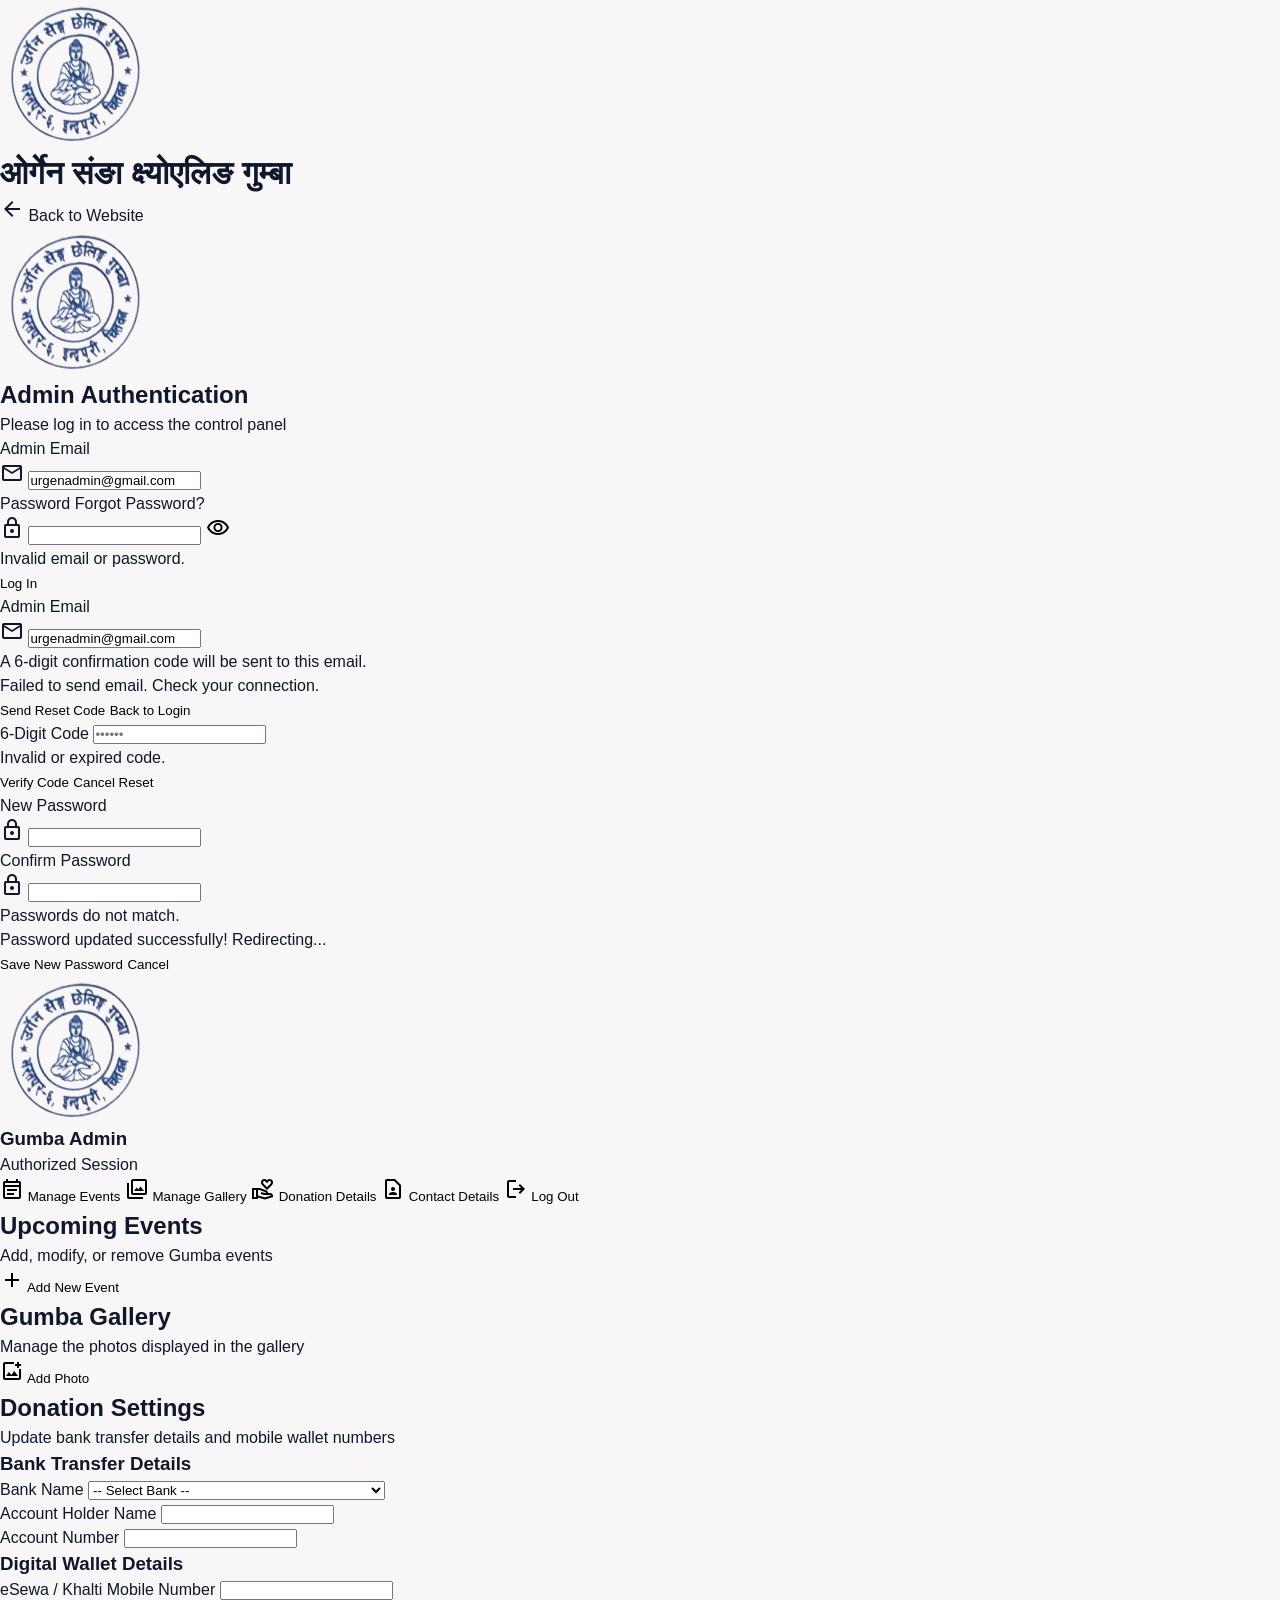
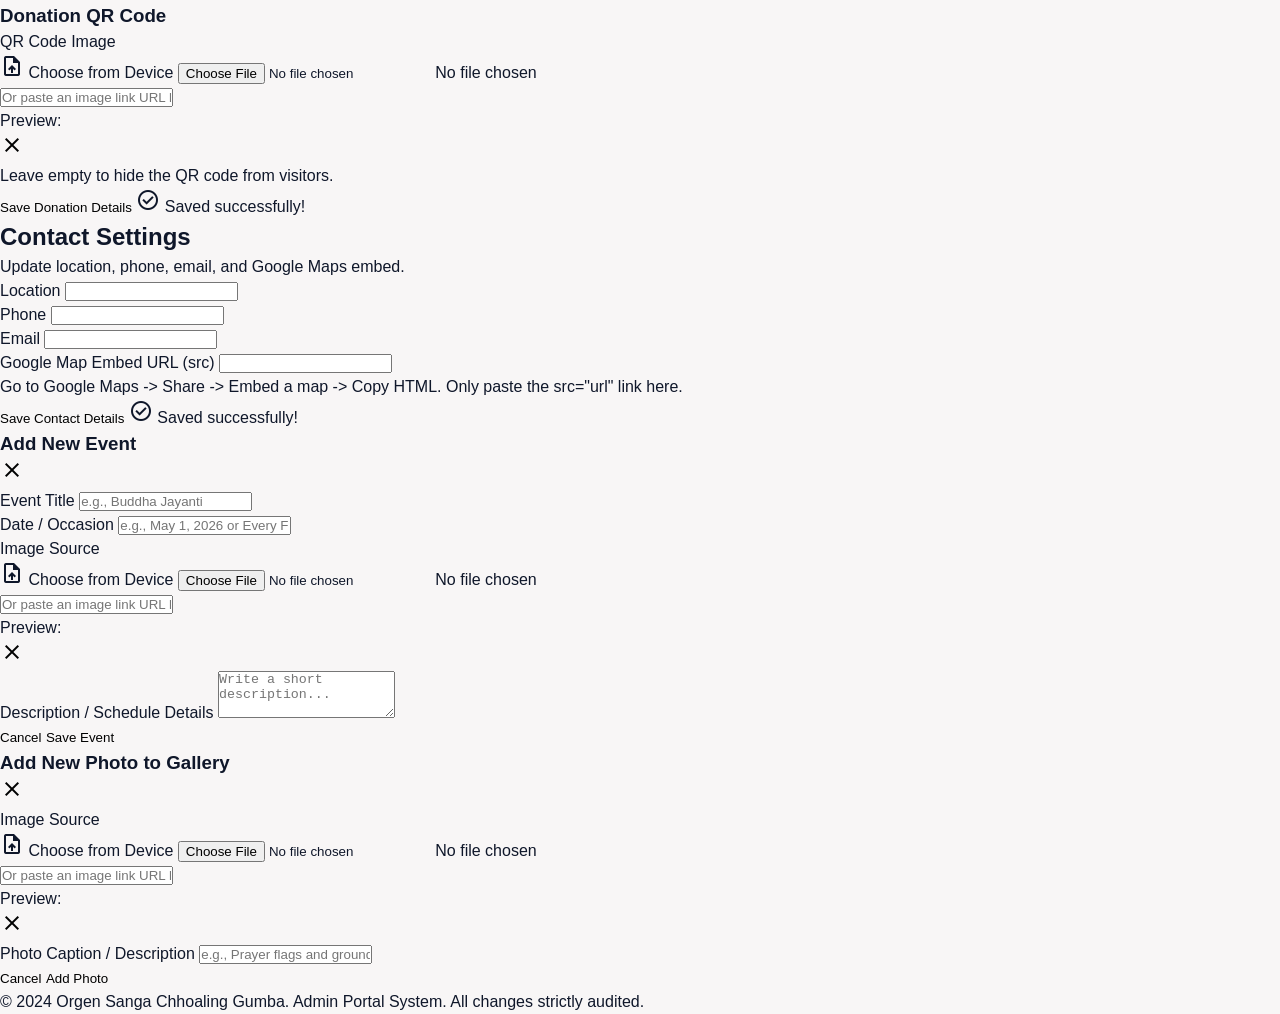
==== admin.html @ 07d28d4c "final changes admin part" ====
<!DOCTYPE html>
<html lang="en">

<head>
    <meta charset="utf-8" />
    <meta content="width=device-width, initial-scale=1.0" name="viewport" />
    <title>Admin Portal - Orgen Sanga Chhoaling Gumba</title>

    <link href="https://fonts.googleapis.com/css2?family=Material+Symbols+Outlined" rel="stylesheet">

    <!-- Tailwind CSS v3 CDN and Configuration -->
    <script src="https://cdn.tailwindcss.com"></script>
    <script>
        tailwind.config = {
            darkMode: 'class',
            theme: {
                extend: {
                    colors: {
                        primary: {
                            DEFAULT: '#7a1f1f',
                            hover: '#912525',
                        },
                        'accent-gold': '#d4af37',
                        'background-light': '#f8f6f6',
                        'background-dark': '#1f1313',
                    },
                    fontFamily: {
                        display: ['Manrope', 'sans-serif'],
                    }
                }
            }
        }
    </script>

    <link href="style.css" rel="stylesheet" />

    <!-- Supabase CDN Client -->
    <script src="https://cdn.jsdelivr.net/npm/@supabase/supabase-js@2"></script>
    
    <!-- EmailJS SDK -->
    <script src="https://cdn.jsdelivr.net/npm/@emailjs/browser@3/dist/email.min.js"></script>
    <script>
        (function() {
            emailjs.init("VkFQ0ggkK5sefF4Gu");
        })();
    </script>

    <style>
        .glass-panel {
            background: rgba(255, 255, 255, 0.08);
            backdrop-filter: blur(16px);
            border: 1px solid rgba(255, 255, 255, 0.1);
        }

        .dark .glass-panel {
            background: rgba(31, 19, 19, 0.6);
            backdrop-filter: blur(16px);
            border: 1px solid rgba(255, 255, 255, 0.05);
        }

        .tab-btn.active {
            background-color: #7a1f1f;
            color: #ffffff;
            border-color: #d4af37;
        }
    </style>
</head>

<body class="bg-background-light dark:bg-background-dark font-display text-slate-900 dark:text-slate-100 min-h-screen flex flex-col">

    <!-- Header Navigation -->
    <header class="fixed top-0 left-0 w-full z-50 bg-background-light/90 dark:bg-background-dark/90 backdrop-blur-md border-b border-primary/10 dark:border-primary/20 transition-all duration-300">
        <div class="max-w-7xl mx-auto px-4 py-3 sm:px-6 flex items-center justify-between">
            <div class="flex items-center gap-2 sm:gap-3">
                <a href="index.html" class="flex items-center gap-2 sm:gap-3">
                    <img src="images/logo.png" alt="Gumba Logo" class="h-10 w-10 sm:h-12 sm:w-12 object-contain rounded-full bg-white border-2 border-accent-gold" />
                    <h1 class="text-primary dark:text-background-light font-bold text-xs xs:text-sm sm:text-base md:text-lg lg:text-xl leading-tight">ओर्गेन संङा क्ष्योएलिङ गुम्बा</h1>
                </a>
            </div>
            <div class="flex items-center gap-4">
                <a href="index.html" class="inline-flex items-center gap-1 text-sm font-semibold text-slate-700 dark:text-slate-200 hover:text-primary dark:hover:text-accent-gold transition-colors">
                    <span class="material-symbols-outlined text-lg">arrow_back</span>
                    Back to Website
                </a>
            </div>
        </div>
    </header>

    <!-- MAIN CONTAINER -->
    <main class="flex-grow pt-24 pb-16 px-4 sm:px-6 max-w-7xl w-full mx-auto flex flex-col items-center justify-center">
        
        <!-- ================= LOGIN SCREEN ================= -->
        <div id="login-container" class="w-full max-w-md p-8 rounded-3xl bg-white dark:bg-background-dark/45 border border-primary/10 dark:border-primary/20 shadow-2xl transition-all duration-500">
            <div class="text-center mb-8">
                <img src="images/logo.png" alt="Logo" class="h-20 w-20 mx-auto object-contain rounded-full border-2 border-accent-gold p-1 bg-white mb-4" />
                <h2 class="text-2xl font-black text-slate-900 dark:text-white">Admin Authentication</h2>
                <p class="text-slate-500 dark:text-slate-400 text-xs sm:text-sm mt-1">Please log in to access the control panel</p>
            </div>

            <form id="login-form" class="space-y-6" onsubmit="handleLogin(event)">
                <div class="flex flex-col">
                    <label class="text-xs sm:text-sm font-bold mb-2 text-slate-700 dark:text-slate-300">Admin Email</label>
                    <div class="relative">
                        <span class="material-symbols-outlined absolute left-3 top-3.5 text-slate-400 text-lg">mail</span>
                        <input id="login-email" type="email" required value="urgenadmin@gmail.com"
                            class="w-full rounded-xl border border-slate-250 dark:border-slate-800 bg-slate-50 dark:bg-background-dark/20 text-slate-900 dark:text-white pl-10 pr-4 p-3.5 text-sm focus:border-primary focus:ring-2 focus:ring-primary/20 transition-all outline-none" 
                            placeholder="urgenadmin@gmail.com" />
                    </div>
                </div>

                <div class="flex flex-col">
                    <div class="flex justify-between items-center mb-2">
                        <label class="text-xs sm:text-sm font-bold text-slate-700 dark:text-slate-300">Password</label>
                        <a href="#" onclick="showForgotPasswordForm()" class="text-xs text-primary hover:text-primary-hover font-semibold transition-colors">Forgot Password?</a>
                    </div>
                    <div class="relative">
                        <span class="material-symbols-outlined absolute left-3 top-3.5 text-slate-400 text-lg">lock</span>
                        <input id="login-password" type="password" required
                            class="w-full rounded-xl border border-slate-250 dark:border-slate-800 bg-slate-50 dark:bg-background-dark/20 text-slate-900 dark:text-white pl-10 pr-12 p-3.5 text-sm focus:border-primary focus:ring-2 focus:ring-primary/20 transition-all outline-none" 
                            placeholder="" />
                        <button type="button" onclick="togglePasswordVisibility()" class="absolute right-3 top-3.5 text-slate-400 hover:text-primary transition-colors focus:outline-none">
                            <span id="eye-icon" class="material-symbols-outlined text-lg">visibility</span>
                        </button>
                    </div>
                </div>

                <div id="login-error" class="text-red-600 dark:text-red-400 text-xs font-semibold hidden">
                    Invalid email or password.
                </div>


                <button type="submit" 
                    class="w-full inline-flex items-center justify-center rounded-xl bg-gradient-to-r from-primary to-primary-hover text-white p-4 text-sm sm:text-base font-bold shadow-md transition-all duration-300 hover:-translate-y-0.5 hover:shadow-lg hover:shadow-primary/30">
                    Log In
                </button>
            </form>
            <!-- Forgot Password Form -->
            <form id="forgot-password-form" class="space-y-6 hidden" onsubmit="handleSendResetCode(event)">
                <div class="flex flex-col">
                    <label class="text-xs sm:text-sm font-bold mb-2 text-slate-700 dark:text-slate-300">Admin Email</label>
                    <div class="relative">
                        <span class="material-symbols-outlined absolute left-3 top-3.5 text-slate-400 text-lg">mail</span>
                        <input id="reset-email" type="email" required value="urgenadmin@gmail.com"
                            class="w-full rounded-xl border border-slate-250 dark:border-slate-800 bg-slate-50 dark:bg-background-dark/20 text-slate-900 dark:text-white pl-10 pr-4 p-3.5 text-sm focus:border-primary focus:ring-2 focus:ring-primary/20 transition-all outline-none" />
                    </div>
                    <p class="text-[10px] text-slate-500 mt-2">A 6-digit confirmation code will be sent to this email.</p>
                </div>

                <div id="reset-email-error" class="text-red-600 dark:text-red-400 text-xs font-semibold hidden">
                    Failed to send email. Check your connection.
                </div>

                <div class="flex flex-col gap-3">
                    <button type="submit" id="btn-send-code"
                        class="w-full inline-flex items-center justify-center rounded-xl bg-gradient-to-r from-primary to-primary-hover text-white p-4 text-sm sm:text-base font-bold shadow-md transition-all duration-300 hover:-translate-y-0.5 hover:shadow-lg hover:shadow-primary/30">
                        Send Reset Code
                    </button>
                    <button type="button" onclick="showLoginForm()"
                        class="w-full text-xs text-slate-500 hover:text-slate-700 dark:hover:text-slate-300 font-semibold transition-colors text-center">
                        Back to Login
                    </button>
                </div>
            </form>

            <!-- Verify Code Form -->
            <form id="verify-code-form" class="space-y-6 hidden" onsubmit="handleVerifyCode(event)">
                <div class="flex flex-col">
                    <label class="text-xs sm:text-sm font-bold mb-2 text-slate-700 dark:text-slate-300">6-Digit Code</label>
                    <input id="reset-code-input" type="text" required maxlength="6" pattern="\d{6}"
                        class="w-full text-center tracking-[0.5em] font-mono text-2xl rounded-xl border border-slate-250 dark:border-slate-800 bg-slate-50 dark:bg-background-dark/20 text-slate-900 dark:text-white p-3.5 focus:border-primary focus:ring-2 focus:ring-primary/20 transition-all outline-none" 
                        placeholder="••••••" />
                </div>

                <div id="verify-code-error" class="text-red-600 dark:text-red-400 text-xs font-semibold hidden">
                    Invalid or expired code.
                </div>

                <div class="flex flex-col gap-3">
                    <button type="submit"
                        class="w-full inline-flex items-center justify-center rounded-xl bg-gradient-to-r from-primary to-primary-hover text-white p-4 text-sm sm:text-base font-bold shadow-md transition-all duration-300 hover:-translate-y-0.5 hover:shadow-lg hover:shadow-primary/30">
                        Verify Code
                    </button>
                    <button type="button" onclick="showLoginForm()"
                        class="w-full text-xs text-slate-500 hover:text-slate-700 dark:hover:text-slate-300 font-semibold transition-colors text-center">
                        Cancel Reset
                    </button>
                </div>
            </form>

            <!-- Reset Password Form -->
            <form id="reset-password-form" class="space-y-6 hidden" onsubmit="handleSaveNewPassword(event)">
                <div class="flex flex-col">
                    <label class="text-xs sm:text-sm font-bold mb-2 text-slate-700 dark:text-slate-300">New Password</label>
                    <div class="relative">
                        <span class="material-symbols-outlined absolute left-3 top-3.5 text-slate-400 text-lg">lock</span>
                        <input id="new-password" type="password" required minlength="6"
                            class="w-full rounded-xl border border-slate-250 dark:border-slate-800 bg-slate-50 dark:bg-background-dark/20 text-slate-900 dark:text-white pl-10 pr-4 p-3.5 text-sm focus:border-primary focus:ring-2 focus:ring-primary/20 transition-all outline-none" />
                    </div>
                </div>

                <div class="flex flex-col">
                    <label class="text-xs sm:text-sm font-bold mb-2 text-slate-700 dark:text-slate-300">Confirm Password</label>
                    <div class="relative">
                        <span class="material-symbols-outlined absolute left-3 top-3.5 text-slate-400 text-lg">lock</span>
                        <input id="confirm-new-password" type="password" required minlength="6"
                            class="w-full rounded-xl border border-slate-250 dark:border-slate-800 bg-slate-50 dark:bg-background-dark/20 text-slate-900 dark:text-white pl-10 pr-4 p-3.5 text-sm focus:border-primary focus:ring-2 focus:ring-primary/20 transition-all outline-none" />
                    </div>
                </div>

                <div id="reset-password-error" class="text-red-600 dark:text-red-400 text-xs font-semibold hidden">
                    Passwords do not match.
                </div>
                
                <div id="reset-password-success" class="text-emerald-600 dark:text-emerald-400 text-xs font-semibold hidden">
                    Password updated successfully! Redirecting...
                </div>

                <div class="flex flex-col gap-3">
                    <button type="submit"
                        class="w-full inline-flex items-center justify-center rounded-xl bg-gradient-to-r from-primary to-primary-hover text-white p-4 text-sm sm:text-base font-bold shadow-md transition-all duration-300 hover:-translate-y-0.5 hover:shadow-lg hover:shadow-primary/30">
                        Save New Password
                    </button>
                    <button type="button" onclick="showLoginForm()"
                        class="w-full text-xs text-slate-500 hover:text-slate-700 dark:hover:text-slate-300 font-semibold transition-colors text-center">
                        Cancel
                    </button>
                </div>
            </form>
        </div>


        <!-- ================= DASHBOARD SCREEN ================= -->
        <div id="dashboard-container" class="w-full hidden flex flex-col md:flex-row gap-8 items-start">
            
            <!-- Side Navigation Links -->
            <div class="w-full md:w-64 flex-shrink-0 flex flex-col gap-2 p-6 rounded-3xl bg-white dark:bg-background-dark/30 border border-primary/10 dark:border-primary/20 shadow-xl">
                <div class="flex items-center gap-3 pb-6 mb-4 border-b border-primary/10">
                    <img src="images/logo.png" alt="Logo" class="h-10 w-10 object-contain rounded-full bg-white border border-accent-gold" />
                    <div>
                        <h3 class="font-bold text-slate-900 dark:text-white leading-tight text-sm">Gumba Admin</h3>
                        <span class="text-xs text-emerald-600 dark:text-emerald-400 font-semibold flex items-center gap-1">
                            <span class="h-2 w-2 rounded-full bg-emerald-500 inline-block animate-pulse"></span> Authorized Session
                        </span>
                    </div>
                </div>
                
                <button onclick="switchTab('events')" id="btn-events" class="tab-btn flex items-center gap-3 w-full p-3 rounded-xl text-left font-semibold text-sm transition-all hover:bg-primary/5 hover:text-primary dark:hover:bg-primary/10 border border-transparent">
                    <span class="material-symbols-outlined text-lg">event_note</span>
                    Manage Events
                </button>
                <button onclick="switchTab('gallery')" id="btn-gallery" class="tab-btn flex items-center gap-3 w-full p-3 rounded-xl text-left font-semibold text-sm transition-all hover:bg-primary/5 hover:text-primary dark:hover:bg-primary/10 border border-transparent">
                    <span class="material-symbols-outlined text-lg">photo_library</span>
                    Manage Gallery
                </button>
                <button onclick="switchTab('donation')" id="btn-donation" class="tab-btn flex items-center gap-3 w-full p-3 rounded-xl text-left font-semibold text-sm transition-all hover:bg-primary/5 hover:text-primary dark:hover:bg-primary/10 border border-transparent">
                    <span class="material-symbols-outlined text-lg">volunteer_activism</span>
                    Donation Details
                </button>
                <button onclick="switchTab('contact')" id="btn-contact" class="tab-btn flex items-center gap-3 w-full p-3 rounded-xl text-left font-semibold text-sm transition-all hover:bg-primary/5 hover:text-primary dark:hover:bg-primary/10 border border-transparent">
                    <span class="material-symbols-outlined text-lg">contact_page</span>
                    Contact Details
                </button>

                <button onclick="handleLogout()" class="mt-8 flex items-center gap-3 w-full p-3 rounded-xl text-left font-semibold text-sm text-red-600 dark:text-red-400 hover:bg-red-50 dark:hover:bg-red-950/20 transition-all border border-transparent">
                    <span class="material-symbols-outlined text-lg">logout</span>
                    Log Out
                </button>
            </div>

            <!-- Tab Content Viewport -->
            <div class="flex-grow w-full bg-white dark:bg-background-dark/30 border border-primary/10 dark:border-primary/20 rounded-3xl p-6 sm:p-8 shadow-xl">
                
                <!-- Tab: Events -->
                <div id="tab-events" class="tab-content hidden space-y-6">
                    <div class="flex items-center justify-between border-b border-primary/10 pb-4">
                        <div>
                            <h2 class="text-xl sm:text-2xl font-black text-slate-900 dark:text-white">Upcoming Events</h2>
                            <p class="text-slate-500 dark:text-slate-400 text-xs sm:text-sm">Add, modify, or remove Gumba events</p>
                        </div>
                        <button onclick="openEventModal()" class="inline-flex items-center gap-2 rounded-full bg-gradient-to-r from-primary to-primary-hover text-white px-4 py-2.5 text-xs sm:text-sm font-bold shadow-md hover:-translate-y-0.5 transition-all">
                            <span class="material-symbols-outlined text-sm">add</span> Add New Event
                        </button>
                    </div>

                    <!-- Events list -->
                    <div id="admin-events-list" class="grid grid-cols-1 gap-4">
                        <!-- Loaded dynamically -->
                    </div>
                </div>

                <!-- Tab: Gallery -->
                <div id="tab-gallery" class="tab-content hidden space-y-6">
                    <div class="flex items-center justify-between border-b border-primary/10 pb-4">
                        <div>
                            <h2 class="text-xl sm:text-2xl font-black text-slate-900 dark:text-white">Gumba Gallery</h2>
                            <p class="text-slate-500 dark:text-slate-400 text-xs sm:text-sm">Manage the photos displayed in the gallery</p>
                        </div>
                        <button onclick="openGalleryModal()" class="inline-flex items-center gap-2 rounded-full bg-gradient-to-r from-primary to-primary-hover text-white px-4 py-2.5 text-xs sm:text-sm font-bold shadow-md hover:-translate-y-0.5 transition-all">
                            <span class="material-symbols-outlined text-sm">add_photo_alternate</span> Add Photo
                        </button>
                    </div>

                    <!-- Gallery grid -->
                    <div id="admin-gallery-grid" class="grid grid-cols-2 sm:grid-cols-3 md:grid-cols-4 gap-4">
                        <!-- Loaded dynamically -->
                    </div>
                </div>

                <!-- Tab: Donation Details -->
                <div id="tab-donation" class="tab-content hidden space-y-6">
                    <div class="border-b border-primary/10 pb-4">
                        <h2 class="text-xl sm:text-2xl font-black text-slate-900 dark:text-white">Donation Settings</h2>
                        <p class="text-slate-500 dark:text-slate-400 text-xs sm:text-sm">Update bank transfer details and mobile wallet numbers</p>
                    </div>

                    <form id="donation-form" onsubmit="saveDonation(event)" class="space-y-6 max-w-xl">
                        <div class="space-y-4">
                            <h3 class="font-bold text-slate-800 dark:text-slate-200 border-l-4 border-accent-gold pl-2">Bank Transfer Details</h3>
                            
                            <div class="grid grid-cols-1 sm:grid-cols-2 gap-4">
                                <div class="flex flex-col">
                                    <label class="text-xs font-bold mb-2 text-slate-700 dark:text-slate-300">Bank Name</label>
                                    <select id="bank-name" required
                                        class="w-full rounded-xl border border-slate-250 dark:border-slate-800 bg-slate-50 dark:bg-background-dark/20 text-slate-900 dark:text-white p-3.5 text-sm focus:border-primary outline-none">
                                        <option value="">-- Select Bank --</option>
                                        <option value="Agriculture Development Bank Limited">Agriculture Development Bank Limited (ADBL)</option>
                                        <option value="Citizens Bank International Limited">Citizens Bank International Limited</option>
                                        <option value="Everest Bank Limited">Everest Bank Limited</option>
                                        <option value="Garima Bikas Bank Limited">Garima Bikas Bank Limited</option>
                                        <option value="Global IME Bank Limited">Global IME Bank Limited</option>
                                        <option value="Himalayan Bank Limited">Himalayan Bank Limited</option>
                                        <option value="Jyoti Bikash Bank Limited">Jyoti Bikash Bank Limited</option>
                                        <option value="Kamana Sewa Bikas Bank Limited">Kamana Sewa Bikas Bank Limited</option>
                                        <option value="Kumari Bank Limited">Kumari Bank Limited</option>
                                        <option value="Laxmi Sunrise Bank Limited">Laxmi Sunrise Bank Limited</option>
                                        <option value="Lumbini Bikas Bank Limited">Lumbini Bikas Bank Limited</option>
                                        <option value="Machhapuchchhre Bank Limited">Machhapuchchhre Bank Limited</option>
                                        <option value="Mahalaxmi Bikas Bank Limited">Mahalaxmi Bikas Bank Limited</option>
                                        <option value="Muktinath Bikas Bank Limited">Muktinath Bikas Bank Limited</option>
                                        <option value="Nabil Bank Limited">Nabil Bank Limited</option>
                                        <option value="Nepal Bank Limited">Nepal Bank Limited</option>
                                        <option value="Nepal Investment Mega Bank Limited">Nepal Investment Mega Bank Limited</option>
                                        <option value="Nepal SBI Bank Limited">Nepal SBI Bank Limited</option>
                                        <option value="NIC Asia Bank Limited">NIC Asia Bank Limited</option>
                                        <option value="Prabhu Bank Limited">Prabhu Bank Limited</option>
                                        <option value="Prime Commercial Bank Limited">Prime Commercial Bank Limited</option>
                                        <option value="Rastriya Banijya Bank Limited">Rastriya Banijya Bank Limited (RBB)</option>
                                        <option value="Sanima Bank Limited">Sanima Bank Limited</option>
                                        <option value="Shangri-la Development Bank Limited">Shangri-la Development Bank Limited</option>
                                        <option value="Shine Resunga Development Bank Limited">Shine Resunga Development Bank Limited</option>
                                        <option value="Siddhartha Bank Limited">Siddhartha Bank Limited</option>
                                        <option value="Standard Chartered Bank Nepal Limited">Standard Chartered Bank Nepal Limited</option>
                                    </select>
                                </div>
                                <div class="flex flex-col">
                                    <label class="text-xs font-bold mb-2 text-slate-700 dark:text-slate-300">Account Holder Name</label>
                                    <input id="bank-acc-name" type="text" required
                                        class="w-full rounded-xl border border-slate-250 dark:border-slate-800 bg-slate-50 dark:bg-background-dark/20 text-slate-900 dark:text-white p-3 text-sm focus:border-primary outline-none" />
                                </div>
                            </div>

                            <div class="flex flex-col">
                                <label class="text-xs font-bold mb-2 text-slate-700 dark:text-slate-300">Account Number</label>
                                <input id="bank-acc-no" type="text" required
                                    class="w-full rounded-xl border border-slate-250 dark:border-slate-800 bg-slate-50 dark:bg-background-dark/20 text-slate-900 dark:text-white p-3 text-sm focus:border-primary outline-none" />
                            </div>
                        </div>

                        <div class="space-y-4 pt-4 border-t border-primary/10">
                            <h3 class="font-bold text-slate-800 dark:text-slate-200 border-l-4 border-accent-gold pl-2">Digital Wallet Details</h3>
                            
                            <div class="flex flex-col">
                                <label class="text-xs font-bold mb-2 text-slate-700 dark:text-slate-300">eSewa / Khalti Mobile Number</label>
                                <input id="wallet-no" type="text" required
                                    class="w-full rounded-xl border border-slate-250 dark:border-slate-800 bg-slate-50 dark:bg-background-dark/20 text-slate-900 dark:text-white p-3 text-sm focus:border-primary outline-none" />
                            </div>
                        </div>

                        <div class="space-y-4 pt-4 border-t border-primary/10">
                            <h3 class="font-bold text-slate-800 dark:text-slate-200 border-l-4 border-accent-gold pl-2">Donation QR Code</h3>
                            
                            <div class="flex flex-col gap-3">
                                <label class="text-xs font-bold text-slate-700 dark:text-slate-300">QR Code Image</label>
                                
                                <div class="flex flex-wrap items-center gap-4">
                                    <label for="donation-qr-file" class="cursor-pointer inline-flex items-center gap-2 bg-slate-200 dark:bg-slate-700 hover:bg-slate-300 dark:hover:bg-slate-600 text-slate-800 dark:text-white px-4 py-2.5 rounded-xl text-sm font-semibold transition-colors">
                                        <span class="material-symbols-outlined text-base">upload_file</span> Choose from Device
                                    </label>
                                    <input type="file" id="donation-qr-file" accept="image/*" class="hidden" onchange="handleQrUpload(event)" />
                                    <span id="qr-upload-name" class="text-xs text-slate-500 font-medium">No file chosen</span>
                                </div>

                                <input id="donation-qr" type="text" oninput="updateQrPreview()"
                                    class="w-full rounded-xl border border-slate-250 dark:border-slate-800 bg-slate-50 dark:bg-background-dark/20 text-slate-900 dark:text-white p-3 text-sm focus:border-primary outline-none" 
                                    placeholder="Or paste an image link URL here..." />
                                
                                <div id="qr-preview-container" class="hidden mt-2">
                                    <p class="text-xs font-bold mb-2 text-slate-500">Preview:</p>
                                    <div class="relative inline-block">
                                        <img id="qr-preview-img" src="" class="w-32 h-32 object-contain border border-slate-200 dark:border-slate-700 rounded-lg p-2 bg-white" />
                                        <button type="button" onclick="clearImage('donation-qr', 'donation-qr-file', 'qr-upload-name', updateQrPreview)" 
                                            class="absolute top-1 right-1 bg-red-600/90 hover:bg-red-700 text-white rounded-full h-6 w-6 flex items-center justify-center shadow-md transition-colors backdrop-blur-sm">
                                            <span class="material-symbols-outlined text-[14px] font-bold">close</span>
                                        </button>
                                    </div>
                                </div>
                                <p class="text-[10px] text-slate-500">Leave empty to hide the QR code from visitors.</p>
                            </div>
                        </div>

                        <div class="flex items-center gap-3 pt-4">
                            <button type="submit" 
                                class="inline-flex items-center justify-center rounded-xl bg-gradient-to-r from-primary to-primary-hover text-white px-6 py-3 text-sm font-bold shadow-md hover:-translate-y-0.5 transition-all">
                                Save Donation Details
                            </button>
                            <span id="donation-save-success" class="text-emerald-600 dark:text-emerald-400 text-xs font-semibold hidden flex items-center gap-1">
                                <span class="material-symbols-outlined text-base">check_circle</span> Saved successfully!
                            </span>
                        </div>
                    </form>
                </div>

                <!-- Tab: Contact -->
                <div id="tab-contact" class="tab-content hidden space-y-6">
                    <div class="border-b border-primary/10 pb-4">
                        <h2 class="text-xl sm:text-2xl font-black text-slate-900 dark:text-white">Contact Settings</h2>
                        <p class="text-slate-500 dark:text-slate-400 text-xs sm:text-sm">Update location, phone, email, and Google Maps embed.</p>
                    </div>

                    <form id="contact-form" onsubmit="saveContact(event)" class="space-y-6 max-w-xl">
                        <div class="space-y-4">
                            <div class="flex flex-col">
                                <label class="text-xs font-bold mb-2 text-slate-700 dark:text-slate-300">Location</label>
                                <input id="contact-location" type="text" required
                                    class="w-full rounded-xl border border-slate-250 dark:border-slate-800 bg-slate-50 dark:bg-background-dark/20 text-slate-900 dark:text-white p-3 text-sm focus:border-primary outline-none" />
                            </div>
                            <div class="flex flex-col">
                                <label class="text-xs font-bold mb-2 text-slate-700 dark:text-slate-300">Phone</label>
                                <input id="contact-phone" type="text" required
                                    class="w-full rounded-xl border border-slate-250 dark:border-slate-800 bg-slate-50 dark:bg-background-dark/20 text-slate-900 dark:text-white p-3 text-sm focus:border-primary outline-none" />
                            </div>
                            <div class="flex flex-col">
                                <label class="text-xs font-bold mb-2 text-slate-700 dark:text-slate-300">Email</label>
                                <input id="contact-email" type="email" required
                                    class="w-full rounded-xl border border-slate-250 dark:border-slate-800 bg-slate-50 dark:bg-background-dark/20 text-slate-900 dark:text-white p-3 text-sm focus:border-primary outline-none" />
                            </div>
                            <div class="flex flex-col">
                                <label class="text-xs font-bold mb-2 text-slate-700 dark:text-slate-300">Google Map Embed URL (src)</label>
                                <input id="contact-map" type="text" required
                                    class="w-full rounded-xl border border-slate-250 dark:border-slate-800 bg-slate-50 dark:bg-background-dark/20 text-slate-900 dark:text-white p-3 text-sm focus:border-primary outline-none" />
                                <p class="text-[10px] text-slate-500 mt-1">Go to Google Maps -> Share -> Embed a map -> Copy HTML. Only paste the src="url" link here.</p>
                            </div>
                        </div>

                        <div class="flex items-center gap-3 pt-4">
                            <button type="submit" 
                                class="inline-flex items-center justify-center rounded-xl bg-gradient-to-r from-primary to-primary-hover text-white px-6 py-3 text-sm font-bold shadow-md hover:-translate-y-0.5 transition-all">
                                Save Contact Details
                            </button>
                            <span id="contact-save-success" class="text-emerald-600 dark:text-emerald-400 text-xs font-semibold hidden flex items-center gap-1">
                                <span class="material-symbols-outlined text-base">check_circle</span> Saved successfully!
                            </span>
                        </div>
                    </form>
                </div>

            </div>

        </div>

    </main>

    <!-- ================= MODALS ================= -->

    <!-- Event Form Modal -->
    <div id="event-modal" class="fixed inset-0 z-50 hidden bg-black/60 backdrop-blur-sm flex items-center justify-center p-4">
        <div class="bg-white dark:bg-background-dark/95 border border-primary/20 w-full max-w-lg rounded-3xl p-6 sm:p-8 shadow-2xl transform scale-95 transition-all duration-300">
            <div class="flex items-center justify-between border-b border-primary/10 pb-4 mb-6">
                <h3 id="event-modal-title" class="text-lg sm:text-xl font-black text-slate-900 dark:text-white">Add New Event</h3>
                <button onclick="closeEventModal()" class="text-slate-400 hover:text-slate-600 dark:hover:text-white transition-colors">
                    <span class="material-symbols-outlined text-2xl">close</span>
                </button>
            </div>

            <form id="event-form" onsubmit="saveEvent(event)" class="space-y-4">
                <input type="hidden" id="event-id" />

                <div class="flex flex-col">
                    <label class="text-xs font-bold mb-2 text-slate-700 dark:text-slate-300">Event Title</label>
                    <input id="event-title" type="text" required placeholder="e.g., Buddha Jayanti"
                        class="w-full rounded-xl border border-slate-250 dark:border-slate-800 bg-slate-50 dark:bg-background-dark/20 text-slate-900 dark:text-white p-3 text-sm focus:border-primary outline-none" />
                </div>

                <div class="flex flex-col">
                    <label class="text-xs font-bold mb-2 text-slate-700 dark:text-slate-300">Date / Occasion</label>
                    <input id="event-date" type="text" required placeholder="e.g., May 1, 2026 or Every Full Moon"
                        class="w-full rounded-xl border border-slate-250 dark:border-slate-800 bg-slate-50 dark:bg-background-dark/20 text-slate-900 dark:text-white p-3 text-sm focus:border-primary outline-none" />
                </div>

                <div class="flex flex-col">
                    <label class="text-xs font-bold mb-2 text-slate-700 dark:text-slate-300">Image Source</label>
                    <div class="flex flex-col gap-3">
                        <div class="flex flex-wrap items-center gap-4">
                            <label for="event-img-file" class="cursor-pointer inline-flex items-center gap-2 bg-slate-200 dark:bg-slate-700 hover:bg-slate-300 dark:hover:bg-slate-600 text-slate-800 dark:text-white px-4 py-2.5 rounded-xl text-sm font-semibold transition-colors">
                                <span class="material-symbols-outlined text-base">upload_file</span> Choose from Device
                            </label>
                            <input type="file" id="event-img-file" accept="image/*" class="hidden" onchange="handleEventImgUpload(event)" />
                            <span id="event-upload-name" class="text-xs text-slate-500 font-medium">No file chosen</span>
                        </div>

                        <input id="event-img-url" type="text" oninput="updateEventImgPreview()" required
                            class="w-full rounded-xl border border-slate-250 dark:border-slate-800 bg-slate-50 dark:bg-background-dark/20 text-slate-900 dark:text-white p-3 text-sm focus:border-primary outline-none" 
                            placeholder="Or paste an image link URL here..." />
                        
                        <div id="event-preview-container" class="hidden mt-2">
                            <p class="text-xs font-bold mb-2 text-slate-500">Preview:</p>
                            <div class="relative inline-block w-full">
                                <img id="event-preview-img" src="" class="w-full h-32 object-cover border border-slate-200 dark:border-slate-700 rounded-lg p-1 bg-white" />
                                <button type="button" onclick="clearImage('event-img-url', 'event-img-file', 'event-upload-name', updateEventImgPreview)" 
                                    class="absolute top-2 right-2 bg-red-600/90 hover:bg-red-700 text-white rounded-full h-8 w-8 flex items-center justify-center shadow-lg transition-colors backdrop-blur-sm">
                                    <span class="material-symbols-outlined text-sm font-bold">close</span>
                                </button>
                            </div>
                        </div>
                    </div>
                </div>

                <div class="flex flex-col">
                    <label class="text-xs font-bold mb-2 text-slate-700 dark:text-slate-300">Description / Schedule Details</label>
                    <textarea id="event-desc" required placeholder="Write a short description..." rows="3"
                        class="w-full rounded-xl border border-slate-250 dark:border-slate-800 bg-slate-50 dark:bg-background-dark/20 text-slate-900 dark:text-white p-3 text-sm focus:border-primary outline-none"></textarea>
                </div>

                <div class="flex justify-end gap-3 pt-4 border-t border-primary/10">
                    <button type="button" onclick="closeEventModal()" 
                        class="px-4 py-2.5 rounded-xl border border-slate-250 dark:border-slate-700 text-xs sm:text-sm font-semibold hover:bg-slate-50 dark:hover:bg-slate-800 transition-colors">
                        Cancel
                    </button>
                    <button type="submit" 
                        class="px-6 py-2.5 rounded-xl bg-gradient-to-r from-primary to-primary-hover text-white text-xs sm:text-sm font-bold shadow-md hover:-translate-y-0.5 transition-all">
                        Save Event
                    </button>
                </div>
            </form>
        </div>
    </div>

    <!-- Gallery Form Modal -->
    <div id="gallery-modal" class="fixed inset-0 z-50 hidden bg-black/60 backdrop-blur-sm flex items-center justify-center p-4">
        <div class="bg-white dark:bg-background-dark/95 border border-primary/20 w-full max-w-lg rounded-3xl p-6 sm:p-8 shadow-2xl transform scale-95 transition-all duration-300">
            <div class="flex items-center justify-between border-b border-primary/10 pb-4 mb-6">
                <h3 class="text-lg sm:text-xl font-black text-slate-900 dark:text-white">Add New Photo to Gallery</h3>
                <button onclick="closeGalleryModal()" class="text-slate-400 hover:text-slate-650 dark:hover:text-white transition-colors">
                    <span class="material-symbols-outlined text-2xl">close</span>
                </button>
            </div>

            <form id="gallery-form" onsubmit="saveGallery(event)" class="space-y-4">
                <div class="flex flex-col">
                    <label class="text-xs font-bold mb-2 text-slate-700 dark:text-slate-300">Image Source</label>
                    <div class="flex flex-col gap-3">
                        <div class="flex flex-wrap items-center gap-4">
                            <label for="gallery-img-file" class="cursor-pointer inline-flex items-center gap-2 bg-slate-200 dark:bg-slate-700 hover:bg-slate-300 dark:hover:bg-slate-600 text-slate-800 dark:text-white px-4 py-2.5 rounded-xl text-sm font-semibold transition-colors">
                                <span class="material-symbols-outlined text-base">upload_file</span> Choose from Device
                            </label>
                            <input type="file" id="gallery-img-file" accept="image/*" class="hidden" onchange="handleGalleryImgUpload(event)" />
                            <span id="gallery-upload-name" class="text-xs text-slate-500 font-medium">No file chosen</span>
                        </div>

                        <input id="gallery-img-url" type="text" oninput="updateGalleryImgPreview()" required
                            class="w-full rounded-xl border border-slate-250 dark:border-slate-800 bg-slate-50 dark:bg-background-dark/20 text-slate-900 dark:text-white p-3 text-sm focus:border-primary outline-none" 
                            placeholder="Or paste an image link URL here..." />
                        
                        <div id="gallery-preview-container" class="hidden mt-2">
                            <p class="text-xs font-bold mb-2 text-slate-500">Preview:</p>
                            <div class="relative inline-block w-full">
                                <img id="gallery-preview-img" src="" class="w-full h-32 object-cover border border-slate-200 dark:border-slate-700 rounded-lg p-1 bg-white" />
                                <button type="button" onclick="clearImage('gallery-img-url', 'gallery-img-file', 'gallery-upload-name', updateGalleryImgPreview)" 
                                    class="absolute top-2 right-2 bg-red-600/90 hover:bg-red-700 text-white rounded-full h-8 w-8 flex items-center justify-center shadow-lg transition-colors backdrop-blur-sm">
                                    <span class="material-symbols-outlined text-sm font-bold">close</span>
                                </button>
                            </div>
                        </div>
                    </div>
                </div>

                <div class="flex flex-col">
                    <label class="text-xs font-bold mb-2 text-slate-700 dark:text-slate-300">Photo Caption / Description</label>
                    <input id="gallery-alt" type="text" required placeholder="e.g., Prayer flags and grounds"
                        class="w-full rounded-xl border border-slate-250 dark:border-slate-800 bg-slate-50 dark:bg-background-dark/20 text-slate-900 dark:text-white p-3 text-sm focus:border-primary outline-none" />
                </div>

                <div class="flex justify-end gap-3 pt-4 border-t border-primary/10">
                    <button type="button" onclick="closeGalleryModal()" 
                        class="px-4 py-2.5 rounded-xl border border-slate-250 dark:border-slate-700 text-xs sm:text-sm font-semibold hover:bg-slate-50 dark:hover:bg-slate-800 transition-colors">
                        Cancel
                    </button>
                    <button type="submit" 
                        class="px-6 py-2.5 rounded-xl bg-gradient-to-r from-primary to-primary-hover text-white text-xs sm:text-sm font-bold shadow-md hover:-translate-y-0.5 transition-all">
                        Add Photo
                    </button>
                </div>
            </form>
        </div>
    </div>


    <!-- Footer -->
    <footer class="bg-gradient-to-b from-[#190d0d] to-black text-slate-400 py-6 px-4 sm:px-6 border-t-2 border-accent-gold text-center text-xs">
        <p>© 2024 Orgen Sanga Chhoaling Gumba. Admin Portal System. All changes strictly audited.</p>
    </footer>


    <!-- ================= JAVASCRIPT SYSTEM ================= -->
    <script>
        // Fallback default configurations
        const fallbackDefaultData = {
            contact: {
                location: "Parasnagar Chowk, Bharatpur-6, Chitwan, Nepal",
                phone: "+977 9845900667",
                email: "sbgurung5125@gmail.com",
                mapUrl: "https://www.google.com/maps/embed?pb=!1m18!1m12!1m3!1d3534.785111703193!2d84.38870567513317!3d27.631171228847688!2m3!1f0!2f0!3f0!3m2!1i1024!2i768!4f13.1!3m3!1m2!1s0x3994fa7c0be13979%3A0x50c557b9a20a5cd1!2sIndrapuri%20Gumba!5e0!3m2!1sen!2snp!4v1773475482144!5m2!1sen!2snp"
            },
            donation: {
                bankName: "Nepal Bank Limited",
                accountName: "Orgen Sanga Chhoaling Gumba",
                accountNo: "0000-0000-0000-0000",
                walletNo: "+977 9845900667"
            },
            events: [
                {
                    id: "event-1",
                    date: "May 1, 2026",
                    title: "Buddha Jayanti",
                    description: "Celebrating the birth, enlightenment, and parinirvana of Gautama Buddha with lanterns and prayer.",
                    image: "https://lh3.googleusercontent.com/aida-public/[base64]"
                },
                {
                    id: "event-2",
                    date: "Paush 15, 2083",
                    title: "Losar (Tibetan New Year)",
                    description: "Welcoming the Year of the Dragon with traditional dances, food, and family gatherings.",
                    image: "https://lh3.googleusercontent.com/aida-public/[base64]"
                },
                {
                    id: "event-3",
                    date: "Every Full Moon",
                    title: "Special Prayer Ceremonies",
                    description: "Monthly gatherings for purification and merit-making rituals under the full moon.",
                    image: "https://lh3.googleusercontent.com/aida-public/[base64]"
                }
            ],
            gallery: [
                { id: "gal-1", alt: "Gumba Entry gate", image: "images/entrance.jpeg" },
                { id: "gal-2", alt: "Gumba building area", image: "images/frontundergoing.jpeg" },
                { id: "gal-3", alt: "Prayer wheels", image: "images/backside.jpeg" },
                { id: "gal-4", alt: "Gumba general view", image: "images/one.jpeg" },
                { id: "gal-5", alt: "Prayer flags and grounds", image: "images/parking.jpeg" },
                { id: "gal-6", alt: "Beautiful pond", image: "images/pokhari.jpeg" }
            ]
        };

        let currentData = fallbackDefaultData;

        // === SUPABASE_CONFIG_START ===
        const SUPABASE_CONFIG = {
            url: "https://zzvipadduhwjxtkyjyws.supabase.co",
            key: "sb_publishable_NFRenyscLx5IsCGvjHSpQg_wjAsOs4W"
        };
        // === SUPABASE_CONFIG_END ===

        let supabaseClient = null;
        if (SUPABASE_CONFIG.url && SUPABASE_CONFIG.key) {
            try {
                supabaseClient = supabase.createClient(SUPABASE_CONFIG.url, SUPABASE_CONFIG.key);
            } catch (e) {
                console.error("Failed to initialize Supabase client:", e);
            }
        }

        // Initialize localStorage if empty, otherwise read (with Supabase sync)
        async function loadGumbaData() {
            if (supabaseClient) {
                try {
                    const { data: dbData, error } = await supabaseClient
                        .from('gumba_data')
                        .select('content')
                        .eq('id', 'main')
                        .single();
                    
                    if (error) {
                        console.warn("Supabase fetch error, falling back to local memory:", error);
                        loadLocalStorageFallback();
                    } else if (dbData && dbData.content) {
                        currentData = dbData.content;
                    }
                } catch (e) {
                    console.error("Failed to fetch from Supabase, falling back to local:", e);
                    loadLocalStorageFallback();
                }
            } else {
                loadLocalStorageFallback();
            }
        }

        function loadLocalStorageFallback() {
            const stored = localStorage.getItem('gumba_website_data');
            if (stored) {
                try {
                    currentData = JSON.parse(stored);
                } catch (e) {
                    console.error("Error parsing localstorage data, fallback to code defaults", e);
                    currentData = fallbackDefaultData;
                }
            } else {
                localStorage.setItem('gumba_website_data', JSON.stringify(fallbackDefaultData));
                currentData = fallbackDefaultData;
            }
        }

        // Helper to update local storage and Supabase
        async function updateGumbaData(newData) {
            currentData = newData;
            
            // Always update localStorage as a backup
            localStorage.setItem('gumba_website_data', JSON.stringify(newData));

            if (supabaseClient) {
                try {
                    const { error } = await supabaseClient
                        .from('gumba_data')
                        .update({ content: newData })
                        .eq('id', 'main');
                    
                    if (error) {
                        console.error("Failed to update database, saved to local memory only:", error);
                        alert("⚠️ Saved locally, but database update failed: " + error.message);
                    }
                } catch (e) {
                    console.error("Supabase update error:", e);
                    alert("⚠️ Saved locally, but database connection error.");
                }
            }
        }

        // Check login state
        function checkAuth() {
            const loggedIn = isStrictSessionActive;
            const loginBox = document.getElementById('login-container');
            const dashboardBox = document.getElementById('dashboard-container');

            if (loggedIn) {
                loginBox.classList.add('hidden');
                dashboardBox.classList.remove('hidden');
                switchTab('events');
                loadDashboardData();
            } else {
                loginBox.classList.remove('hidden');
                dashboardBox.classList.add('hidden');
            }
        }

        // Handle Password Visibility Toggle
        function togglePasswordVisibility() {
            const pwInput = document.getElementById('login-password');
            const eyeIcon = document.getElementById('eye-icon');
            if (pwInput.type === 'password') {
                pwInput.type = 'text';
                eyeIcon.textContent = 'visibility_off';
            } else {
                pwInput.type = 'password';
                eyeIcon.textContent = 'visibility';
            }
        }

        let isStrictSessionActive = false;

        // Handle Login Submission
        async function handleLogin(e) {
            e.preventDefault();
            const email = document.getElementById('login-email').value.trim();
            const password = document.getElementById('login-password').value.trim();
            const errorMsg = document.getElementById('login-error');

            // Support both gmail.com and gamil.com to avoid typos
            const validEmails = ['urgenadmin@gmail.com', 'urgenadmin@gamil.com'];
            
            // Load latest data to check if password was updated
            await loadGumbaData();
            const expectedPassword = currentData.adminPassword || 'gumba123';

            if (validEmails.includes(email.toLowerCase()) && password === expectedPassword) {
                isStrictSessionActive = true;
                errorMsg.classList.add('hidden');
                checkAuth();
            } else {
                errorMsg.classList.remove('hidden');
            }
        }

        // --- Password Reset Flow UI ---
        function hideAllForms() {
            ['login-form', 'forgot-password-form', 'verify-code-form', 'reset-password-form'].forEach(id => {
                document.getElementById(id).classList.add('hidden');
            });
        }
        function showLoginForm() {
            hideAllForms();
            document.getElementById('login-form').classList.remove('hidden');
        }
        function showForgotPasswordForm() {
            hideAllForms();
            document.getElementById('forgot-password-form').classList.remove('hidden');
            document.getElementById('reset-email-error').classList.add('hidden');
        }

        // --- Password Reset Flow Logic ---
        async function handleSendResetCode(e) {
            e.preventDefault();
            const btn = document.getElementById('btn-send-code');
            const errorMsg = document.getElementById('reset-email-error');
            const userEmail = document.getElementById('reset-email').value.trim();
            
            btn.innerHTML = 'Sending... <span class="material-symbols-outlined animate-spin text-sm ml-2">sync</span>';
            btn.disabled = true;
            errorMsg.classList.add('hidden');

            try {
                await loadGumbaData();
                const code = Math.floor(100000 + Math.random() * 900000).toString();
                
                // Save to database
                currentData.resetCode = code;
                currentData.resetExpiry = Date.now() + 10 * 60 * 1000; // 10 minutes
                await updateGumbaData(currentData);

                // Send Email via EmailJS
                await emailjs.send("service_kpp3r6o", "template_68hybv8", { 
                    code: code,
                    otp: code,
                    OTP: code,
                    message: code,
                    email: userEmail,
                    to_email: userEmail,
                    reply_to: userEmail
                });
                
                hideAllForms();
                document.getElementById('verify-code-form').classList.remove('hidden');
                document.getElementById('verify-code-error').classList.add('hidden');
            } catch (err) {
                console.error(err);
                errorMsg.innerText = err.text || err.message || "Failed to send email. Check console.";
                errorMsg.classList.remove('hidden');
            } finally {
                btn.innerHTML = 'Send Reset Code';
                btn.disabled = false;
            }
        }

        async function handleVerifyCode(e) {
            e.preventDefault();
            const inputCode = document.getElementById('reset-code-input').value.trim();
            const errorMsg = document.getElementById('verify-code-error');
            
            await loadGumbaData();
            
            if (currentData.resetCode && currentData.resetCode === inputCode && Date.now() < currentData.resetExpiry) {
                errorMsg.classList.add('hidden');
                hideAllForms();
                document.getElementById('reset-password-form').classList.remove('hidden');
            } else {
                errorMsg.classList.remove('hidden');
            }
        }

        async function handleSaveNewPassword(e) {
            e.preventDefault();
            const newPw = document.getElementById('new-password').value;
            const confirmPw = document.getElementById('confirm-new-password').value;
            const errorMsg = document.getElementById('reset-password-error');
            const successMsg = document.getElementById('reset-password-success');
            
            if (newPw !== confirmPw) {
                errorMsg.classList.remove('hidden');
                return;
            }
            errorMsg.classList.add('hidden');
            
            await loadGumbaData();
            currentData.adminPassword = newPw;
            currentData.resetCode = null; // clear it
            currentData.resetExpiry = null;
            await updateGumbaData(currentData);
            
            successMsg.classList.remove('hidden');
            setTimeout(() => {
                successMsg.classList.add('hidden');
                document.getElementById('new-password').value = '';
                document.getElementById('confirm-new-password').value = '';
                document.getElementById('reset-code-input').value = '';
                showLoginForm();
            }, 2000);
        }

        // Logout
        function handleLogout() {
            isStrictSessionActive = false;
            document.getElementById('login-password').value = '';
            checkAuth();
        }

        // Switch Tabs inside dashboard
        function switchTab(tabName) {
            // Hide all tab content
            document.querySelectorAll('.tab-content').forEach(el => el.classList.add('hidden'));
            // Remove active style from all navigation links
            document.querySelectorAll('.tab-btn').forEach(el => el.classList.remove('active', 'bg-primary', 'text-white', 'border-accent-gold'));

            // Show target content
            document.getElementById(`tab-${tabName}`).classList.remove('hidden');
            
            // Activate selected tab element
            const activeBtn = document.getElementById(`btn-${tabName}`);
            activeBtn.classList.add('active', 'bg-primary', 'text-white', 'border-accent-gold');
        }

        // Load content to render in Dashboard views
        async function loadDashboardData() {
            await loadGumbaData();
            renderAdminEvents();
            renderAdminGallery();
            populateDonationForm();
            populateContactForm();
        }

        // File Upload Handlers
        function handleEventImgUpload(event) {
            const file = event.target.files[0];
            if (!file) return;
            document.getElementById('event-upload-name').textContent = file.name;
            const reader = new FileReader();
            reader.onload = function(e) {
                document.getElementById('event-img-url').value = e.target.result;
                updateEventImgPreview();
            };
            reader.readAsDataURL(file);
        }

        function updateEventImgPreview() {
            const val = document.getElementById('event-img-url').value.trim();
            const previewContainer = document.getElementById('event-preview-container');
            const previewImg = document.getElementById('event-preview-img');
            if (val) {
                previewImg.src = val;
                previewContainer.classList.remove('hidden');
            } else {
                previewContainer.classList.add('hidden');
                document.getElementById('event-upload-name').textContent = "No file chosen";
            }
        }

        function handleGalleryImgUpload(event) {
            const file = event.target.files[0];
            if (!file) return;
            document.getElementById('gallery-upload-name').textContent = file.name;
            const reader = new FileReader();
            reader.onload = function(e) {
                document.getElementById('gallery-img-url').value = e.target.result;
                updateGalleryImgPreview();
            };
            reader.readAsDataURL(file);
        }

        function updateGalleryImgPreview() {
            const val = document.getElementById('gallery-img-url').value.trim();
            const previewContainer = document.getElementById('gallery-preview-container');
            const previewImg = document.getElementById('gallery-preview-img');
            if (val) {
                previewImg.src = val;
                previewContainer.classList.remove('hidden');
            } else {
                previewContainer.classList.add('hidden');
                document.getElementById('gallery-upload-name').textContent = "No file chosen";
            }
        }

        function clearImage(urlInputId, fileInputId, uploadNameId, updatePreviewFn) {
            document.getElementById(urlInputId).value = '';
            document.getElementById(fileInputId).value = '';
            document.getElementById(uploadNameId).textContent = 'No file chosen';
            if (updatePreviewFn) updatePreviewFn();
        }

        /* ------------------ EVENTS CODE ------------------ */

        function renderAdminEvents() {
            const listContainer = document.getElementById('admin-events-list');
            if (currentData.events.length === 0) {
                listContainer.innerHTML = `<p class="text-slate-500 py-4 text-center">No events found. Click "Add New Event" to create one.</p>`;
                return;
            }

            listContainer.innerHTML = currentData.events.map(ev => `
                <div class="flex flex-col sm:flex-row items-start sm:items-center justify-between p-4 rounded-2xl border border-slate-200 dark:border-slate-800 gap-4 bg-slate-50/50 dark:bg-background-dark/20">
                    <div class="flex items-center gap-4">
                        <div class="h-16 w-16 bg-cover bg-center rounded-xl border border-primary/20 flex-shrink-0" style="background-image: url('${ev.image}')"></div>
                        <div>
                            <h4 class="font-bold text-slate-900 dark:text-white">${ev.title}</h4>
                            <p class="text-xs text-primary dark:text-accent-gold font-bold">${ev.date}</p>
                            <p class="text-xs text-slate-500 max-w-md line-clamp-1 mt-1">${ev.description}</p>
                        </div>
                    </div>
                    <div class="flex items-center gap-2 self-end sm:self-center">
                        <button onclick="openEventModal('${ev.id}')" class="inline-flex h-9 w-9 items-center justify-center rounded-lg bg-slate-100 hover:bg-slate-200 dark:bg-slate-800 dark:hover:bg-slate-700 text-slate-600 dark:text-slate-350 transition-colors">
                            <span class="material-symbols-outlined text-lg">edit</span>
                        </button>
                        <button onclick="deleteEvent('${ev.id}')" class="inline-flex h-9 w-9 items-center justify-center rounded-lg bg-red-55 hover:bg-red-100 dark:bg-red-950/20 dark:hover:bg-red-950/40 text-red-600 dark:text-red-400 transition-colors">
                            <span class="material-symbols-outlined text-lg">delete</span>
                        </button>
                    </div>
                </div>
            `).join('');
        }

        function openEventModal(eventId = '') {
            const modal = document.getElementById('event-modal');
            const modalTitle = document.getElementById('event-modal-title');
            
            // Reset fields
            document.getElementById('event-id').value = '';
            document.getElementById('event-title').value = '';
            document.getElementById('event-date').value = '';
            document.getElementById('event-img-url').value = '';
            document.getElementById('event-desc').value = '';
            document.getElementById('event-img-file').value = '';

            if (eventId) {
                modalTitle.textContent = "Edit Event Details";
                const ev = currentData.events.find(e => e.id === eventId);
                if (ev) {
                    document.getElementById('event-id').value = ev.id;
                    document.getElementById('event-title').value = ev.title;
                    document.getElementById('event-date').value = ev.date;
                    document.getElementById('event-img-url').value = ev.image;
                    document.getElementById('event-desc').value = ev.description;
                }
            } else {
                modalTitle.textContent = "Add New Event";
            }
            
            updateEventImgPreview();
            modal.classList.remove('hidden');
        }

        function closeEventModal() {
            document.getElementById('event-modal').classList.add('hidden');
        }

        async function saveEvent(e) {
            e.preventDefault();
            const id = document.getElementById('event-id').value;
            const title = document.getElementById('event-title').value.trim();
            const date = document.getElementById('event-date').value.trim();
            const image = document.getElementById('event-img-url').value.trim();
            const description = document.getElementById('event-desc').value.trim();

            let updatedEvents = [...currentData.events];

            if (id) {
                // Edit
                updatedEvents = updatedEvents.map(ev => 
                    ev.id === id ? { id, title, date, image, description } : ev
                );
            } else {
                // Add
                const newId = 'event-' + Date.now();
                updatedEvents.push({ id: newId, title, date, image, description });
            }

            await updateGumbaData({ ...currentData, events: updatedEvents });
            closeEventModal();
            loadDashboardData();
        }

        async function deleteEvent(id) {
            if (confirm("Are you sure you want to delete this event?")) {
                const updatedEvents = currentData.events.filter(ev => ev.id !== id);
                await updateGumbaData({ ...currentData, events: updatedEvents });
                loadDashboardData();
            }
        }


        /* ------------------ GALLERY CODE ------------------ */

        function renderAdminGallery() {
            const container = document.getElementById('admin-gallery-grid');
            if (currentData.gallery.length === 0) {
                container.innerHTML = `<p class="col-span-full text-slate-500 py-4 text-center">No images in the gallery yet.</p>`;
                return;
            }

            container.innerHTML = currentData.gallery.map(item => `
                <div class="relative group aspect-[4/3] rounded-2xl overflow-hidden border border-slate-200 dark:border-slate-800 bg-slate-100/50 dark:bg-background-dark/20 shadow-md">
                    <div class="h-full w-full bg-cover bg-center" style="background-image: url('${item.image}')"></div>
                    <div class="absolute inset-0 bg-black/60 opacity-0 group-hover:opacity-100 transition-opacity flex flex-col justify-between p-3">
                        <button onclick="deleteGalleryItem('${item.id}')" class="self-end inline-flex h-8 w-8 items-center justify-center rounded-lg bg-red-600 hover:bg-red-700 text-white shadow-lg transition-colors">
                            <span class="material-symbols-outlined text-sm">delete</span>
                        </button>
                        <p class="text-xs text-white font-semibold line-clamp-2">${item.alt}</p>
                    </div>
                </div>
            `).join('');
        }

        function openGalleryModal() {
            document.getElementById('gallery-img-url').value = '';
            document.getElementById('gallery-img-file').value = '';
            document.getElementById('gallery-alt').value = '';
            updateGalleryImgPreview();
            document.getElementById('gallery-modal').classList.remove('hidden');
        }

        function closeGalleryModal() {
            document.getElementById('gallery-modal').classList.add('hidden');
        }

        async function saveGallery(e) {
            e.preventDefault();
            const image = document.getElementById('gallery-img-url').value.trim();
            const alt = document.getElementById('gallery-alt').value.trim();
            const id = 'gal-' + Date.now();

            const updatedGallery = [...currentData.gallery, { id, image, alt }];
            await updateGumbaData({ ...currentData, gallery: updatedGallery });
            closeGalleryModal();
            loadDashboardData();
        }

        async function deleteGalleryItem(id) {
            if (confirm("Are you sure you want to delete this photo?")) {
                const updatedGallery = currentData.gallery.filter(item => item.id !== id);
                await updateGumbaData({ ...currentData, gallery: updatedGallery });
                loadDashboardData();
            }
        }


        /* ------------------ DONATION CODE ------------------ */

        function populateDonationForm() {
            const don = currentData.donation;
            document.getElementById('bank-name').value = don.bankName || '';
            document.getElementById('bank-acc-name').value = don.accountName || '';
            document.getElementById('bank-acc-no').value = don.accountNo || '';
            document.getElementById('wallet-no').value = don.walletNo || '';
            document.getElementById('donation-qr').value = don.qrCode || '';
            updateQrPreview();
        }

        function handleQrUpload(event) {
            const file = event.target.files[0];
            if (!file) return;

            document.getElementById('qr-upload-name').textContent = file.name;

            const reader = new FileReader();
            reader.onload = function(e) {
                const base64String = e.target.result;
                document.getElementById('donation-qr').value = base64String;
                updateQrPreview();
            };
            reader.readAsDataURL(file);
        }

        function updateQrPreview() {
            const val = document.getElementById('donation-qr').value.trim();
            const previewContainer = document.getElementById('qr-preview-container');
            const previewImg = document.getElementById('qr-preview-img');
            
            if (val) {
                previewImg.src = val;
                previewContainer.classList.remove('hidden');
            } else {
                previewContainer.classList.add('hidden');
                document.getElementById('qr-upload-name').textContent = "No file chosen";
            }
        }

        async function saveDonation(e) {
            e.preventDefault();
            const bankName = document.getElementById('bank-name').value.trim();
            const accountName = document.getElementById('bank-acc-name').value.trim();
            const accountNo = document.getElementById('bank-acc-no').value.trim();
            const walletNo = document.getElementById('wallet-no').value.trim();
            const qrCode = document.getElementById('donation-qr').value.trim();

            const updatedDonation = { bankName, accountName, accountNo, walletNo, qrCode };
            await updateGumbaData({ ...currentData, donation: updatedDonation });

            // Show success confirmation
            const successIndicator = document.getElementById('donation-save-success');
            successIndicator.classList.remove('hidden');
            setTimeout(() => {
                successIndicator.classList.add('hidden');
            }, 3000);

            loadDashboardData();
        }

        function populateContactForm() {
            const con = currentData.contact || fallbackDefaultData.contact;
            document.getElementById('contact-location').value = con.location || '';
            document.getElementById('contact-phone').value = con.phone || '';
            document.getElementById('contact-email').value = con.email || '';
            document.getElementById('contact-map').value = con.mapUrl || '';
        }

        async function saveContact(e) {
            e.preventDefault();
            const location = document.getElementById('contact-location').value.trim();
            const phone = document.getElementById('contact-phone').value.trim();
            const email = document.getElementById('contact-email').value.trim();
            const mapUrl = document.getElementById('contact-map').value.trim();

            const updatedContact = { location, phone, email, mapUrl };
            await updateGumbaData({ ...currentData, contact: updatedContact });

            const successIndicator = document.getElementById('contact-save-success');
            successIndicator.classList.remove('hidden');
            setTimeout(() => {
                successIndicator.classList.add('hidden');
            }, 3000);
        }

        // Global listener on start
        window.addEventListener('DOMContentLoaded', async () => {
            await loadGumbaData();
            checkAuth();
        });

    </script>
</body>

</html>
---- style.css ----
/* BASE VARIABLES */
:root {
  --primary: #7a1f1f;
  --primary-hover: #912525;
  --accent-gold: #d4af37;
  --background-light: #f8f6f6;
  --background-dark: #1f1313;
  --slate-100: #f1f5f9;
  --slate-200: #e2e8f0;
  --slate-400: #94a3b8;
  --slate-500: #64748b;
  --slate-600: #475569;
  --slate-900: #0f172a;
  --white: #ffffff;
  --black: #000000;
  --font-display: 'Manrope', sans-serif;

  --radius-default: 0.5rem;
  --radius-lg: 1rem;
  --radius-xl: 1.5rem;
  --radius-full: 9999px;

  --shadow-sm: 0 1px 2px 0 rgb(0 0 0 / 0.05);
  --shadow-md: 0 4px 6px -1px rgb(0 0 0 / 0.1), 0 2px 4px -2px rgb(0 0 0 / 0.1);
  --shadow-lg: 0 10px 15px -3px rgb(0 0 0 / 0.1), 0 4px 6px -4px rgb(0 0 0 / 0.1);
  --shadow-xl: 0 20px 25px -5px rgb(0 0 0 / 0.1), 0 8px 10px -6px rgb(0 0 0 / 0.1);
  --shadow-2xl: 0 25px 50px -12px rgb(0 0 0 / 0.25);

  --shadow-glow: 0 0 20px rgba(212, 175, 55, 0.4);
  --shadow-glow-strong: 0 0 40px rgba(212, 175, 55, 0.6);
}

/* RESET & BASE */
*,
*::before,
*::after {
  box-sizing: border-box;
  margin: 0;
  padding: 0;
}

html {
  scroll-behavior: smooth;
}

body {
  font-family: var(--font-display);
  background-color: var(--background-light);
  color: var(--slate-900);
  line-height: 1.5;
  -webkit-font-smoothing: antialiased;
}

a {
  text-decoration: none;
  color: inherit;
  transition: all 0.3s ease;
}

img {
  max-width: 100%;
  height: auto;
  display: block;
}

button {
  cursor: pointer;
  font-family: inherit;
  border: none;
  background: none;
  outline: none;
}

/* ANIMATIONS */
@keyframes float {
  0% {
    transform: translateY(0px);
  }
  50% {
    transform: translateY(-10px);
  }
  100% {
    transform: translateY(0px);
  }
}

@keyframes pulse-glow {
  0% {
    box-shadow: 0 0 0 0 rgba(212, 175, 55, 0.4);
  }
  70% {
    box-shadow: 0 0 0 20px rgba(212, 175, 55, 0);
  }
  100% {
    box-shadow: 0 0 0 0 rgba(212, 175, 55, 0);
  }
}

@keyframes bg-slow-zoom {
  0% {
    transform: scale(1);
  }
  100% {
    transform: scale(1.05);
  }
}

/* CUSTOM COMPONENTS & INTERACTIVE STYLES */

/* FLOATING DONATE */
.floating-donate {
  position: fixed;
  bottom: 2rem;
  right: 2rem;
  z-index: 60;
  display: flex;
  height: 3.5rem;
  width: 3.5rem;
  align-items: center;
  justify-content: center;
  border-radius: var(--radius-full);
  background-color: var(--primary);
  color: var(--white);
  box-shadow: var(--shadow-lg);
  transition: transform 0.3s ease;
}

.floating-donate:hover {
  transform: scale(1.1);
}

/* HERO LOGO ANIMATION TARGET */
.hero-logo {
  border-radius: var(--radius-full);
  background-color: rgba(255, 255, 255, 0.95);
  box-shadow: var(--shadow-glow-strong);
  border: 4px solid var(--accent-gold);
  backdrop-filter: blur(8px);
}

/* GALLERY MASONRY GRID */
.masonry-grid {
  display: grid;
  grid-template-columns: repeat(auto-fill, minmax(250px, 1fr));
  grid-auto-rows: 200px;
  gap: 1rem;
}

.masonry-item {
  position: relative;
  background-size: cover;
  background-position: center;
  border-radius: var(--radius-xl);
  overflow: hidden;
  cursor: pointer;
  transition: transform 0.4s ease, box-shadow 0.4s ease;
}

.masonry-item:nth-child(2n) {
  grid-row: span 2;
}

.masonry-item:nth-child(3n) {
  grid-row: span 1.5;
}

.masonry-item:hover {
  transform: scale(1.02);
  box-shadow: 0 10px 25px rgba(0, 0, 0, 0.3);
}

.masonry-item::before {
  content: "";
  position: absolute;
  inset: 0;
  background: rgba(0, 0, 0, 0.35);
  opacity: 0;
  transition: opacity 0.3s ease;
}

.masonry-item:hover::before {
  opacity: 1;
}

.masonry-item::after {
  content: attr(data-alt);
  position: absolute;
  bottom: 12px;
  left: 12px;
  right: 12px;
  color: #white;
  color: #ffffff;
  font-size: 0.9rem;
  font-weight: 600;
  opacity: 0;
  transform: translateY(10px);
  transition: all 0.3s ease;
  z-index: 10;
}

.masonry-item:hover::after {
  opacity: 1;
  transform: translateY(0);
}

/* LIGHTBOX MODAL */
.lightbox {
  position: fixed;
  top: 0;
  left: 0;
  width: 100%;
  height: 100%;
  background-color: rgba(0, 0, 0, 0.9);
  z-index: 2000;
  display: none;
  align-items: center;
  justify-content: center;
  cursor: zoom-out;
  backdrop-filter: blur(8px);
}

.lightbox.active {
  display: flex;
}

.lightbox-content {
  max-width: 90%;
  max-height: 90%;
  position: relative;
  display: flex;
  align-items: center;
  justify-content: center;
  overflow: hidden;
}

.lightbox-img {
  max-width: 100%;
  max-height: 90vh;
  object-fit: contain;
  box-shadow: 0 0 50px rgba(0, 0, 0, 0.5);
  border: 2px solid rgba(255, 255, 255, 0.1);
  border-radius: 4px;
  cursor: zoom-in;
  transition: transform 0.3s cubic-bezier(0.4, 0, 0.2, 1);
}

.lightbox-img.zoomed {
  transform: scale(2);
  cursor: zoom-out;
}

.lightbox-close {
  position: absolute;
  top: 2rem;
  right: 2rem;
  color: white;
  font-size: 2.5rem;
  cursor: pointer;
  z-index: 2001;
  background: rgba(255, 255, 255, 0.1);
  width: 50px;
  height: 50px;
  display: flex;
  align-items: center;
  justify-content: center;
  border-radius: 50%;
  transition: all 0.3s ease;
}

.lightbox-close:hover {
  background: var(--primary);
  transform: rotate(90deg);
}

.clickable-img {
  cursor: pointer;
  transition: opacity 0.3s ease;
}

.clickable-img:hover {
  opacity: 0.9;
}
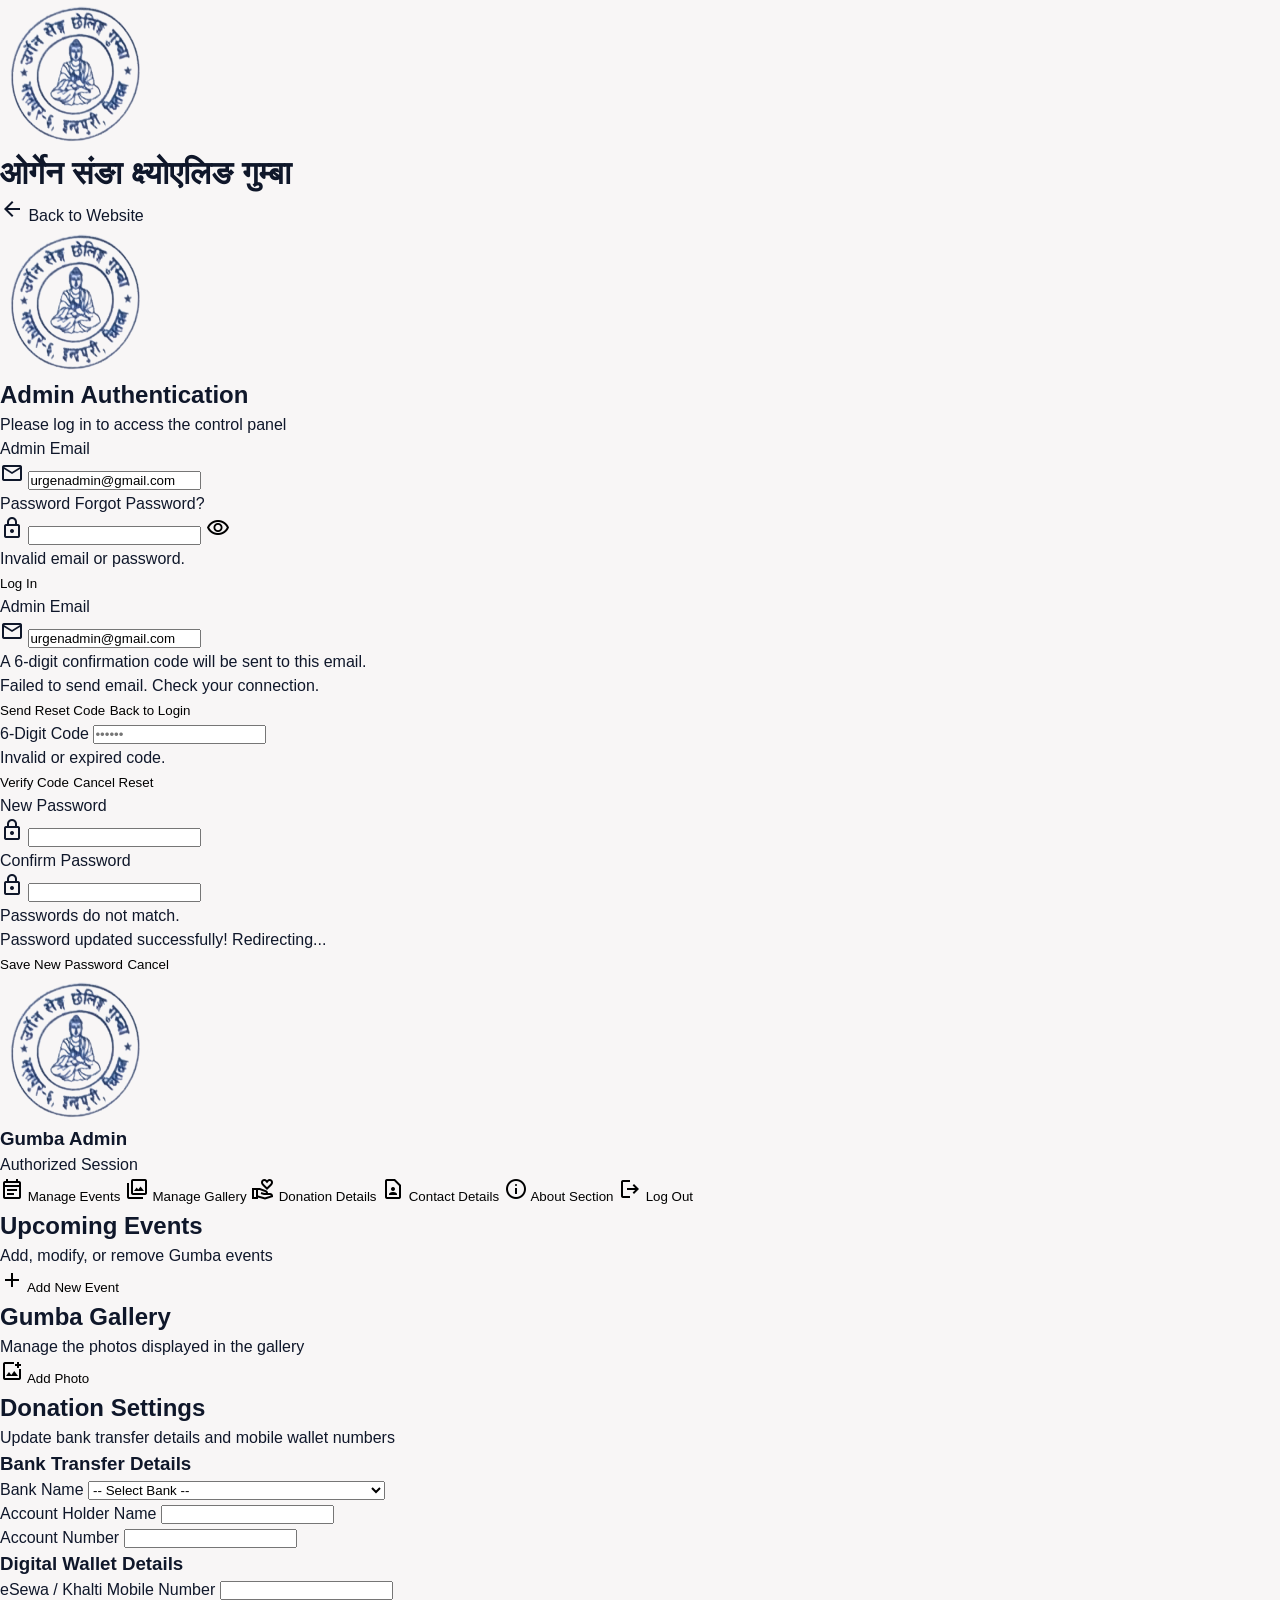
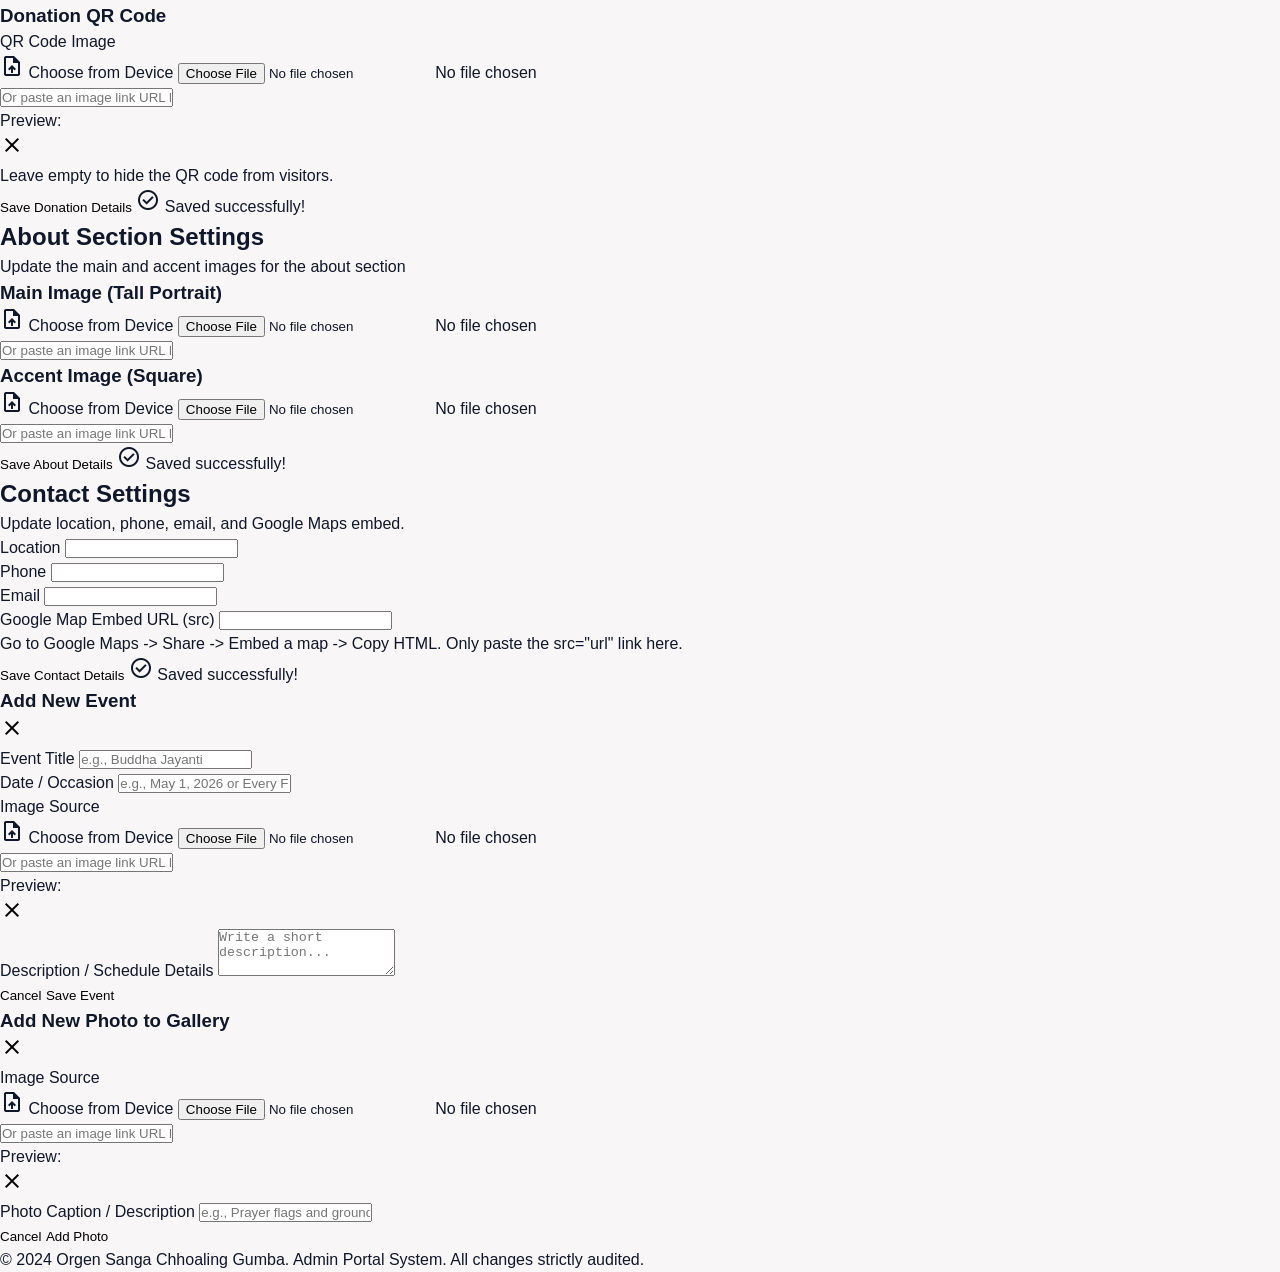
==== commit f02fbd4b: "final image update admin" ====
--- a/admin.html
+++ b/admin.html
@@ -259,6 +259,10 @@
                 <button onclick="switchTab('contact')" id="btn-contact" class="tab-btn flex items-center gap-3 w-full p-3 rounded-xl text-left font-semibold text-sm transition-all hover:bg-primary/5 hover:text-primary dark:hover:bg-primary/10 border border-transparent">
                     <span class="material-symbols-outlined text-lg">contact_page</span>
                     Contact Details
+                </button>
+                <button onclick="switchTab('about')" id="btn-about" class="tab-btn flex items-center gap-3 w-full p-3 rounded-xl text-left font-semibold text-sm transition-all hover:bg-primary/5 hover:text-primary dark:hover:bg-primary/10 border border-transparent">
+                    <span class="material-symbols-outlined text-lg">info</span>
+                    About Section
                 </button>
 
                 <button onclick="handleLogout()" class="mt-8 flex items-center gap-3 w-full p-3 rounded-xl text-left font-semibold text-sm text-red-600 dark:text-red-400 hover:bg-red-50 dark:hover:bg-red-950/20 transition-all border border-transparent">
@@ -420,6 +424,66 @@
                     </form>
                 </div>
 
+                <!-- Tab: About Section -->
+                <div id="tab-about" class="tab-content hidden space-y-6">
+                    <div class="border-b border-primary/10 pb-4">
+                        <h2 class="text-xl sm:text-2xl font-black text-slate-900 dark:text-white">About Section Settings</h2>
+                        <p class="text-slate-500 dark:text-slate-400 text-xs sm:text-sm">Update the main and accent images for the about section</p>
+                    </div>
+
+                    <form id="about-form" onsubmit="saveAbout(event)" class="space-y-6 max-w-xl">
+                        <!-- Main Image -->
+                        <div class="space-y-4">
+                            <h3 class="font-bold text-slate-800 dark:text-slate-200 border-l-4 border-accent-gold pl-2">Main Image (Tall Portrait)</h3>
+                            <div class="flex flex-col gap-3">
+                                <div class="flex flex-wrap items-center gap-4">
+                                    <label for="about-main-file" class="cursor-pointer inline-flex items-center gap-2 bg-slate-200 dark:bg-slate-700 hover:bg-slate-300 dark:hover:bg-slate-600 text-slate-800 dark:text-white px-4 py-2.5 rounded-xl text-sm font-semibold transition-colors">
+                                        <span class="material-symbols-outlined text-base">upload_file</span> Choose from Device
+                                    </label>
+                                    <input type="file" id="about-main-file" accept="image/*" class="hidden" onchange="handleImageUpload(event, 'about-main-url', 'about-main-upload-name', updateAboutPreviews)" />
+                                    <span id="about-main-upload-name" class="text-xs text-slate-500 font-medium">No file chosen</span>
+                                </div>
+                                <input id="about-main-url" type="text" oninput="updateAboutPreviews()" required
+                                    class="w-full rounded-xl border border-slate-250 dark:border-slate-800 bg-slate-50 dark:bg-background-dark/20 text-slate-900 dark:text-white p-3 text-sm focus:border-primary outline-none" 
+                                    placeholder="Or paste an image link URL here..." />
+                                <div id="about-main-preview-container" class="mt-2 hidden">
+                                    <img id="about-main-preview-img" src="" class="w-32 h-40 object-cover border border-slate-200 dark:border-slate-700 rounded-lg p-1 bg-white" />
+                                </div>
+                            </div>
+                        </div>
+
+                        <!-- Accent Image -->
+                        <div class="space-y-4 pt-4 border-t border-primary/10">
+                            <h3 class="font-bold text-slate-800 dark:text-slate-200 border-l-4 border-accent-gold pl-2">Accent Image (Square)</h3>
+                            <div class="flex flex-col gap-3">
+                                <div class="flex flex-wrap items-center gap-4">
+                                    <label for="about-accent-file" class="cursor-pointer inline-flex items-center gap-2 bg-slate-200 dark:bg-slate-700 hover:bg-slate-300 dark:hover:bg-slate-600 text-slate-800 dark:text-white px-4 py-2.5 rounded-xl text-sm font-semibold transition-colors">
+                                        <span class="material-symbols-outlined text-base">upload_file</span> Choose from Device
+                                    </label>
+                                    <input type="file" id="about-accent-file" accept="image/*" class="hidden" onchange="handleImageUpload(event, 'about-accent-url', 'about-accent-upload-name', updateAboutPreviews)" />
+                                    <span id="about-accent-upload-name" class="text-xs text-slate-500 font-medium">No file chosen</span>
+                                </div>
+                                <input id="about-accent-url" type="text" oninput="updateAboutPreviews()" required
+                                    class="w-full rounded-xl border border-slate-250 dark:border-slate-800 bg-slate-50 dark:bg-background-dark/20 text-slate-900 dark:text-white p-3 text-sm focus:border-primary outline-none" 
+                                    placeholder="Or paste an image link URL here..." />
+                                <div id="about-accent-preview-container" class="mt-2 hidden">
+                                    <img id="about-accent-preview-img" src="" class="w-32 h-32 object-cover border border-slate-200 dark:border-slate-700 rounded-lg p-1 bg-white" />
+                                </div>
+                            </div>
+                        </div>
+
+                        <div class="flex items-center gap-3 pt-4">
+                            <button type="submit" 
+                                class="inline-flex items-center justify-center rounded-xl bg-gradient-to-r from-primary to-primary-hover text-white px-6 py-3 text-sm font-bold shadow-md hover:-translate-y-0.5 transition-all">
+                                Save About Details
+                            </button>
+                            <span id="about-save-success" class="text-emerald-600 dark:text-emerald-400 text-xs font-semibold hidden flex items-center gap-1">
+                                <span class="material-symbols-outlined text-base">check_circle</span> Saved successfully!
+                            </span>
+                        </div>
+                    </form>
+                </div>
+
                 <!-- Tab: Contact -->
                 <div id="tab-contact" class="tab-content hidden space-y-6">
                     <div class="border-b border-primary/10 pb-4">
@@ -615,6 +679,10 @@
     <script>
         // Fallback default configurations
         const fallbackDefaultData = {
+            about: {
+                mainImage: "images/entrance.jpeg",
+                accentImage: "images/sideview.jpeg"
+            },
             contact: {
                 location: "Parasnagar Chowk, Bharatpur-6, Chitwan, Nepal",
                 phone: "+977 9845900667",
@@ -932,6 +1000,7 @@
             renderAdminGallery();
             populateDonationForm();
             populateContactForm();
+            populateAboutForm();
         }
 
         // File Upload Handlers
@@ -992,6 +1061,18 @@
             if (updatePreviewFn) updatePreviewFn();
         }
 
+        function handleImageUpload(event, urlInputId, nameSpanId, callback) {
+            const file = event.target.files[0];
+            if (!file) return;
+            document.getElementById(nameSpanId).textContent = file.name;
+            const reader = new FileReader();
+            reader.onload = function(e) {
+                document.getElementById(urlInputId).value = e.target.result;
+                if(callback) callback();
+            };
+            reader.readAsDataURL(file);
+        }
+
         /* ------------------ EVENTS CODE ------------------ */
 
         function renderAdminEvents() {
@@ -1004,7 +1085,9 @@
             listContainer.innerHTML = currentData.events.map(ev => `
                 <div class="flex flex-col sm:flex-row items-start sm:items-center justify-between p-4 rounded-2xl border border-slate-200 dark:border-slate-800 gap-4 bg-slate-50/50 dark:bg-background-dark/20">
                     <div class="flex items-center gap-4">
-                        <div class="h-16 w-16 bg-cover bg-center rounded-xl border border-primary/20 flex-shrink-0" style="background-image: url('${ev.image}')"></div>
+                        <div class="h-16 w-16 rounded-xl border border-primary/20 flex-shrink-0 relative overflow-hidden">
+                            <img src="${ev.image}" alt="${ev.title}" class="w-full h-full object-cover" />
+                        </div>
                         <div>
                             <h4 class="font-bold text-slate-900 dark:text-white">${ev.title}</h4>
                             <p class="text-xs text-primary dark:text-accent-gold font-bold">${ev.date}</p>
@@ -1103,7 +1186,9 @@
 
             container.innerHTML = currentData.gallery.map(item => `
                 <div class="relative group aspect-[4/3] rounded-2xl overflow-hidden border border-slate-200 dark:border-slate-800 bg-slate-100/50 dark:bg-background-dark/20 shadow-md">
-                    <div class="h-full w-full bg-cover bg-center" style="background-image: url('${item.image}')"></div>
+                    <div class="h-full w-full relative overflow-hidden">
+                        <img src="${item.image}" alt="${item.alt}" class="w-full h-full object-cover" />
+                    </div>
                     <div class="absolute inset-0 bg-black/60 opacity-0 group-hover:opacity-100 transition-opacity flex flex-col justify-between p-3">
                         <button onclick="deleteGalleryItem('${item.id}')" class="self-end inline-flex h-8 w-8 items-center justify-center rounded-lg bg-red-600 hover:bg-red-700 text-white shadow-lg transition-colors">
                             <span class="material-symbols-outlined text-sm">delete</span>
@@ -1146,6 +1231,51 @@
             }
         }
 
+        /* ------------------ ABOUT SECTION CODE ------------------ */
+
+        function populateAboutForm() {
+            const about = currentData.about || fallbackDefaultData.about;
+            document.getElementById('about-main-url').value = about.mainImage || '';
+            document.getElementById('about-accent-url').value = about.accentImage || '';
+            updateAboutPreviews();
+        }
+
+        function updateAboutPreviews() {
+            const mainUrl = document.getElementById('about-main-url').value.trim();
+            const mainPreview = document.getElementById('about-main-preview-img');
+            const mainContainer = document.getElementById('about-main-preview-container');
+            if (mainUrl) {
+                mainPreview.src = mainUrl;
+                mainContainer.classList.remove('hidden');
+            } else {
+                mainContainer.classList.add('hidden');
+            }
+
+            const accentUrl = document.getElementById('about-accent-url').value.trim();
+            const accentPreview = document.getElementById('about-accent-preview-img');
+            const accentContainer = document.getElementById('about-accent-preview-container');
+            if (accentUrl) {
+                accentPreview.src = accentUrl;
+                accentContainer.classList.remove('hidden');
+            } else {
+                accentContainer.classList.add('hidden');
+            }
+        }
+
+        async function saveAbout(e) {
+            e.preventDefault();
+            const mainImage = document.getElementById('about-main-url').value.trim();
+            const accentImage = document.getElementById('about-accent-url').value.trim();
+            
+            const updatedAbout = { mainImage, accentImage };
+            await updateGumbaData({ ...currentData, about: updatedAbout });
+
+            const successIndicator = document.getElementById('about-save-success');
+            successIndicator.classList.remove('hidden');
+            setTimeout(() => {
+                successIndicator.classList.add('hidden');
+            }, 3000);
+        }
 
         /* ------------------ DONATION CODE ------------------ */
 
